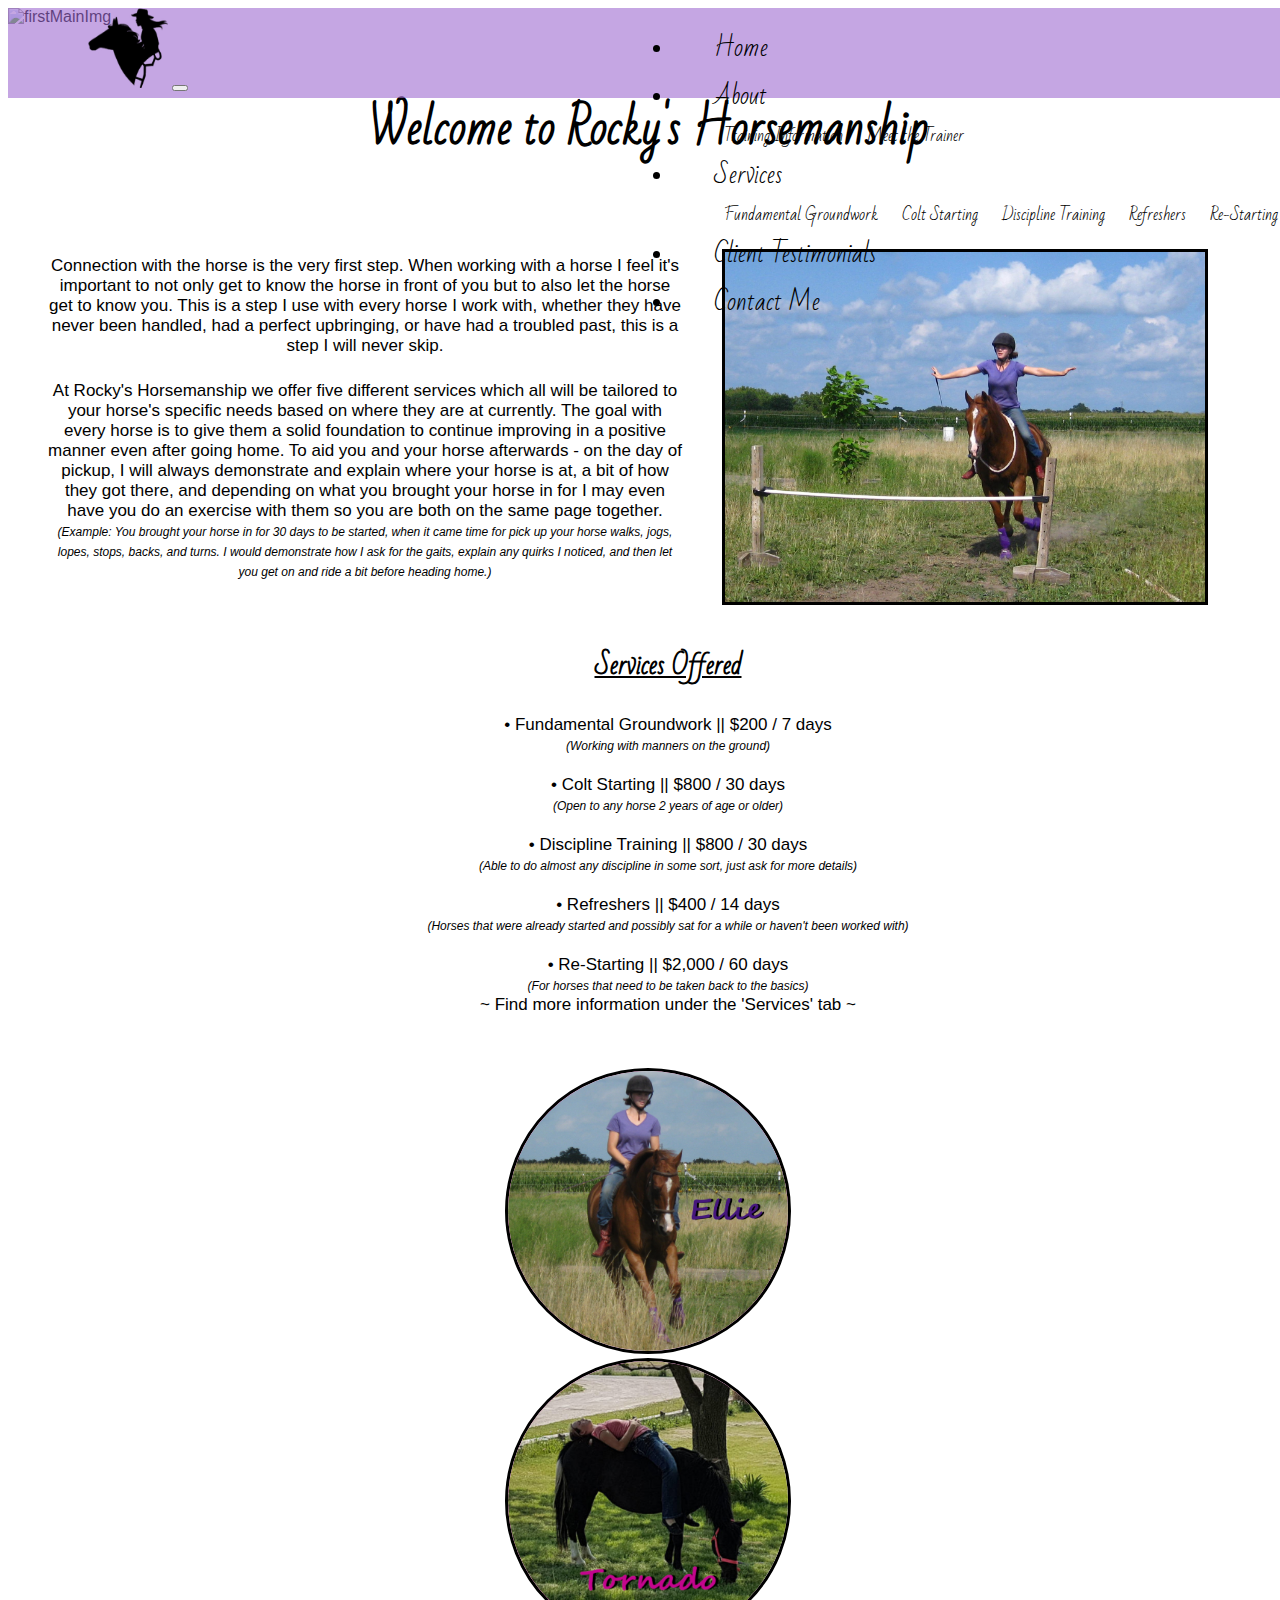
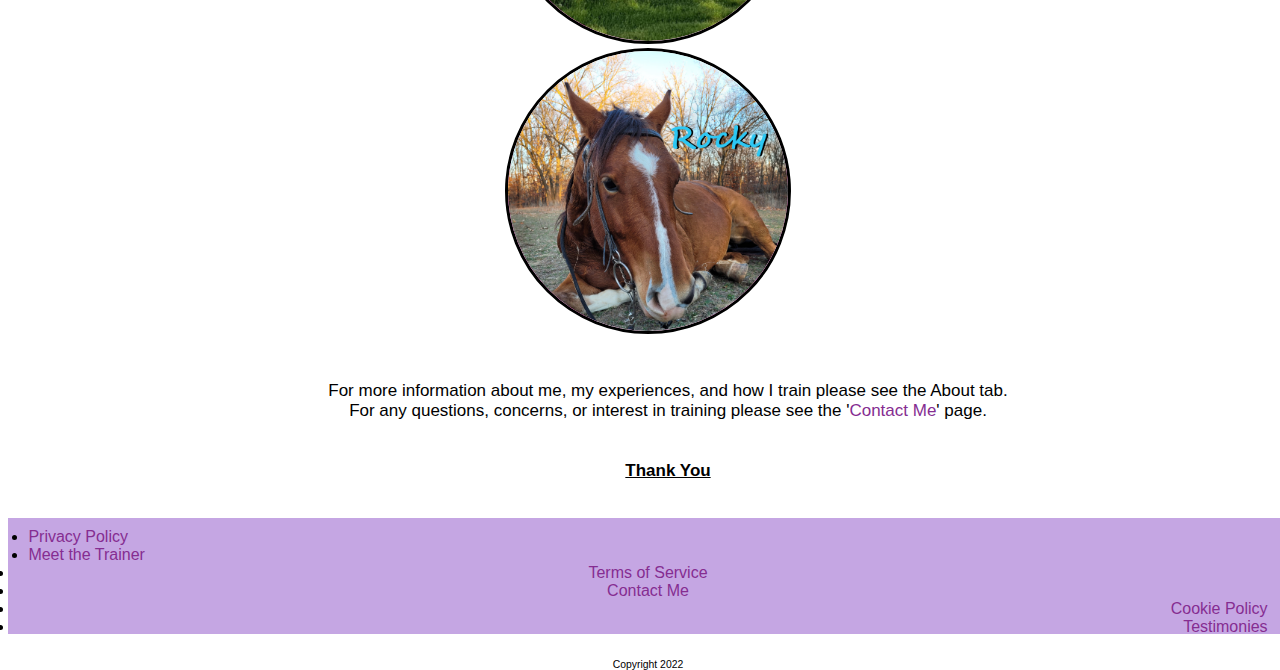
==== index.html @ a3692b14 "Add files via upload" ====
<!DOCTYPE html>
<html lang="en">


<head>
  <meta charset="utf-8">
  <title>Rocky's Horsemanship</title>

  <!--Link Files-->
  <link href="https://cdn.jsdelivr.net/npm/bootstrap@5.1.3/dist/css/bootstrap.min.css" rel="stylesheet"
    integrity="sha384-1BmE4kWBq78iYhFldvKuhfTAU6auU8tT94WrHftjDbrCEXSU1oBoqyl2QvZ6jIW3" crossorigin="anonymous">
  <link href="css/horseTraining.css" rel="stylesheet">
  <!--Script Files-->
  <script src="https://ajax.googleapis.com/ajax/libs/jquery/3.6.1/jquery.min.js"></script>
  <script src="https://code.jquery.com/jquery-3.3.1.slim.min.js"
    integrity="sha384-q8i/X+965DzO0rT7abK41JStQIAqVgRVzpbzo5smXKp4YfRvH+8abtTE1Pi6jizo"
    crossorigin="anonymous"></script>
  <script src="https://cdnjs.cloudflare.com/ajax/libs/popper.js/1.14.7/umd/popper.min.js"
    integrity="sha384-UO2eT0CpHqdSJQ6hJty5KVphtPhzWj9WO1clHTMGa3JDZwrnQq4sF86dIHNDz0W1"
    crossorigin="anonymous"></script>
  <script src="js/horseTraining.js"></script>
  <!--Font Styles-->
  <link rel="preconnect" href="https://fonts.googleapis.com">
  <link rel="preconnect" href="https://fonts.gstatic.com" crossorigin>
  <link href="https://fonts.googleapis.com/css2?family=Bad+Script&display=swap" rel="stylesheet">

</head>

<body>
  <header>
  </header>
  <!-- Nav -->
  <nav class="navbar sticky-top navbar-expand-lg bg-body-tertiary">
    <div class="container-fluid">
      <a class="navbar-brand"><img src="images/LOGO-idea1-trans.png" alt="Logo" width="80px" height="80px"
          class="d-inline-block align-text-center"></a>
      <button class="navbar-toggler" type="button" data-bs-toggle="collapse" data-bs-target="#navbarNavDropdown"
        aria-controls="navbarNavDropdown" aria-expanded="false" aria-label="Toggle navigation">
        <span class="navbar-toggler-icon"></span>
      </button>
      <div class="collapse navbar-collapse" id="navbarNavDropdown">
        <ul class="navbar-nav ms-auto">
          <li class="nav-item">
            <a class="nav-link active" aria-current="page" href="index.html">Home</a>
          </li>
          <li id="aboutDrop" class="nav-item dropdown">
            <a class="nav-link dropdown-toggle" data-bs-toggle="dropdown" role="button" aria-expanded="false">About</a>
            <ul id="aboutOptions" class="dropdown-menu">
              <a class="dropdown-item nav-textChange" href="aboutTraining/aboutTrain.html">Training Information</a>
              <a class="dropdown-item nav-textChange" href="aboutMe/aboutMe.html">Meet the Trainer</a>
            </ul>
          </li>
          <li id="serviceDrop" class="nav-item dropdown">
            <a class="nav-link dropdown-toggle" data-bs-toggle="dropdown" role="button"
              aria-expanded="false">Services</a>
            <ul id="serviceOptions" class="dropdown-menu">
              <a class="dropdown-item nav-textChange" href="services/groundwork.html">Fundamental Groundwork</a>
              <!--Horses 2 and under for the basic ground work(tying, picking up feet, loading, building confidence, etc.)-->
              <a class="dropdown-item nav-textChange" href="services/coltStarting.html">Colt Starting</a>
              <!--Horses 2 and over basic starting of 30 days with options of 30, 60, and 90 days-->
              <a class="dropdown-item nav-textChange" href="services/disciplineTraining.html">Discipline Training</a>
              <!--Specific Discipline training for the horse(s) Western & English - can be multiple at once-->
              <a class="dropdown-item nav-textChange" href="services/refresher.html">Refreshers</a>
              <!--For horses of any age that just need a little extra, help to remember what they already know, and or manner work-->
              <a class="dropdown-item nav-textChange" href="services/reStart.html">Re-Starting</a>
              <!--Aimed to rescues or horses that need a little extra help and taking them back to the begging, min of 60 days-->
            </ul>
          </li>
          <li class="nav-item">
            <a class="nav-link" href="clients/testimonies.html">Client Testimonials</a>
          </li>
          <li class="nav-item">
            <a class="nav-link" href="contact/contactMe.html">Contact Me</a>
          </li>
        </ul>
      </div>
    </div>
  </nav>
  <!--End of Nav-->


  <!--Title-->
  <div class="mainImage">
    <img src="images/tornado_FreeJump_Banner.png" alt="firstMainImg" id="largeMainImg">
  </div>
  <!-- Main Section -->

  <main>
    <section>
      <br>
      <h2 class="welcome">Welcome to Rocky's Horsemanship</h2>
      <article>
        <br>
        <figure class="ellieFreeRide"><img src="images/freeRide.jpg" alt="Riding horse to jump">
        </figure>
        <p>
          Connection with the horse is the very first step. When working with a horse
          I feel it's important to not only get to know the horse in front of you but to
          also let the horse get to know you. This is a step I use with every horse I work
          with, whether they have never been handled, had a perfect upbringing, or have
          had a troubled past, this is a step I will never skip.</p>
        <p>
          At Rocky's Horsemanship we offer five different services which all will be tailored
          to your horse's specific needs based on where they are at currently. The goal
          with every horse is to give them a solid foundation to continue improving in a
          positive manner even after going home. To aid you and your horse afterwards - on
          the day of pickup, I will always demonstrate and explain where your horse is at,
          a bit of how they got there, and depending on what you brought your horse in
          for I may even have you do an exercise with them so you are both on the same page
          together. <i class="firstExample">(Example: You brought your horse in for 30 days to
            be started, when it came time for pick up your horse walks, jogs, lopes, stops,
            backs, and turns. I would demonstrate how I ask for the gaits, explain any quirks
            I noticed, and then let you get on and ride a bit before heading home.)</i> </p><br>

        <p class="offeredService">Services Offered</p>
        <p>
          &bull; Fundamental Groundwork || $200 / 7 days<br>
          <i class="exampleTraining">(Working with manners on the ground)</i><br><br>
          &bull; Colt Starting || $800 / 30 days <br>
          <i class="exampleTraining">(Open to any horse 2 years of age or older)</i><br><br>
          &bull; Discipline Training || $800 / 30 days <br>
          <i class="exampleTraining">(Able to do almost any discipline in some sort, just
            ask for more details)</i><br><br>
          &bull; Refreshers || $400 / 14 days <br>
          <i class="exampleTraining">(Horses that were already started and possibly sat for a
            while or haven't been worked with)</i><br><br>
          &bull; Re-Starting || $2,000 / 60 days <br>
          <i class="exampleTraining">(For horses that need to be taken back to the basics)</i><br>
          ~ Find more information under the 'Services' tab ~
        </p><br><br>

        <!--Insert two or three cards under here, remove the rest--><center>
        <div class="row" id="thumbnailsHome">
          <div class="col">
            <img src="images/homeEllieCircle.jpg" id="ellieCircle" alt="Ellie" class="img-thumbnail-Home">
          </div>
          <div class="col">
            <img src="images/homeTornadoCircle.jpg" id="tornadoCircle" alt="Tornado" class="img-thumbnail-Home">
          </div>
          <div class="col">
            <img src="images/homeRockyCircle.jpg" id="rockyCircle" alt="Rocky" class="img-thumbnail-Home">
          </div>
        </div></center>
        <br>
        <p>
            For more information about me, my experiences, and how I train please
            see the About tab.<br>
            For any questions, concerns, or interest in training please see 
            the '<a href="contact/contactMe.html">Contact Me</a>' page.<br><br><br>
            <b><u>Thank You</u></b><br><br>
        </p>
      </article>
    </section>
  </main>

  <!-- Footer -->

  <footer>
    <div class="row">
      <div class="col">
        <article class="policy">
          <li><a href="policies/Privacy.html">Privacy Policy</a></li>
          <li><a href="aboutMe/aboutMe.html">Meet the Trainer</a></li>
        </article>
      </div>

      <div class="col">
        <article class="info1">
          <li><a href="policies/Terms.html">Terms of Service</a></li>
          <li><a href="contact/contactMe.html">Contact Me</a></li>
        </article>
      </div>

      <div class="col">
        <article class="info2">
          <li><a href="policies/Cookie.html">Cookie Policy</a></li>
          <li><a href="clients/testimonies.html">Testimonies</a></li>
        </article>
      </div>

    </div>
    <br>

    <p>Copyright 2022</p>
  </footer>
  <script src="https://cdn.jsdelivr.net/npm/bootstrap@5.1.3/dist/js/bootstrap.bundle.min.js"
    integrity="sha384-ka7Sk0Gln4gmtz2MlQnikT1wXgYsOg+OMhuP+IlRH9sENBO0LRn5q+8nbTov4+1p"
    crossorigin="anonymous"></script>
</body>

</html>

<!-- End of Code -->
---- css/horseTraining.css ----
/* Body Settings */
body {
    font-family: Arial, Helvetica, sans-serif;
    width: 100%;
    height: auto;
    overflow-x: hidden;
}
/* Link Settings */
a:link {
    color: rgb(133, 45, 145);
    text-decoration: none;
}
a:visited {
    color: rgb(123, 109, 127);
}
a:hover {
    color: rgb(154, 36, 193) !important;
    text-decoration: none;
    font-style: italic;
}


/* Navbar Styles */
.navbar {
    background-color: rgba(159, 106, 208, 60%);
    font-family: 'Bad Script', cursive;
    height: 90px;
    position: absolute;
    width: 100%;
}
.dropdown-menu a{
    padding: 10px 10px;
    text-align: center;
}
#navbarNavDropdown {
    float: right !important;
}
.navbar-brand {
    margin-left: 80px;
}
.nav-link {
    color: black;
    font-size: 1.50em;
    margin: 0px 40px;
    padding-right: 15px !important;
}
nav .navbar-nav li a{
    color: black;
}

/* Title Image */
#largeMainImg {
    width: 100% !important;
    height: 580px !important;
}

/* Main Section */
.welcome {
    text-align: center;
    margin: 40px 0px;
    font-family: 'Bad Script', cursive;
    font-weight: bold;
    font-size: 45px;
}

figure img {
	float: right;
    height: 350px;
    width: 480px;
    margin: 2px 40px;
    margin-bottom: 15px;
    border: 3px solid black;
}
article p {
    margin-left: 40px;
    margin-top: 25px;
    text-align: center;
    font-size: 17px;
}
.firstExample {
    font-size: 12px;
    font-style: italic;
}
.offeredService {
    font-family: 'Bad Script', cursive;
    font-weight: bold;
    text-decoration: underline;
    font-size: 25px;
}
.exampleTraining {
    font-size: 12px;
}

/* My Horses */
.img-thumbnail-Home {
    height: 280px;
    background: none;
    border-radius: 250px;
    border: 3px solid black;
    padding: 0;
    float: none;
}

/* the styles for the footer */
footer {
    background-color: rgba(159, 106, 208, 60%);	
    clear: both;
    height: 100px;
    padding: .4em;
    padding-top: 10px;
}

.policy {
    text-align: left;
    padding-left: 14px;
}
.info1 {
    text-align: center;
}
.info2 {
    text-align: right;
    padding-right: 14px;
}
footer p {
    margin-top: 5px;
	text-align: center;
    font-size: 65%;
}


/* Policies */
.terms {
    margin: 0 40px;
}
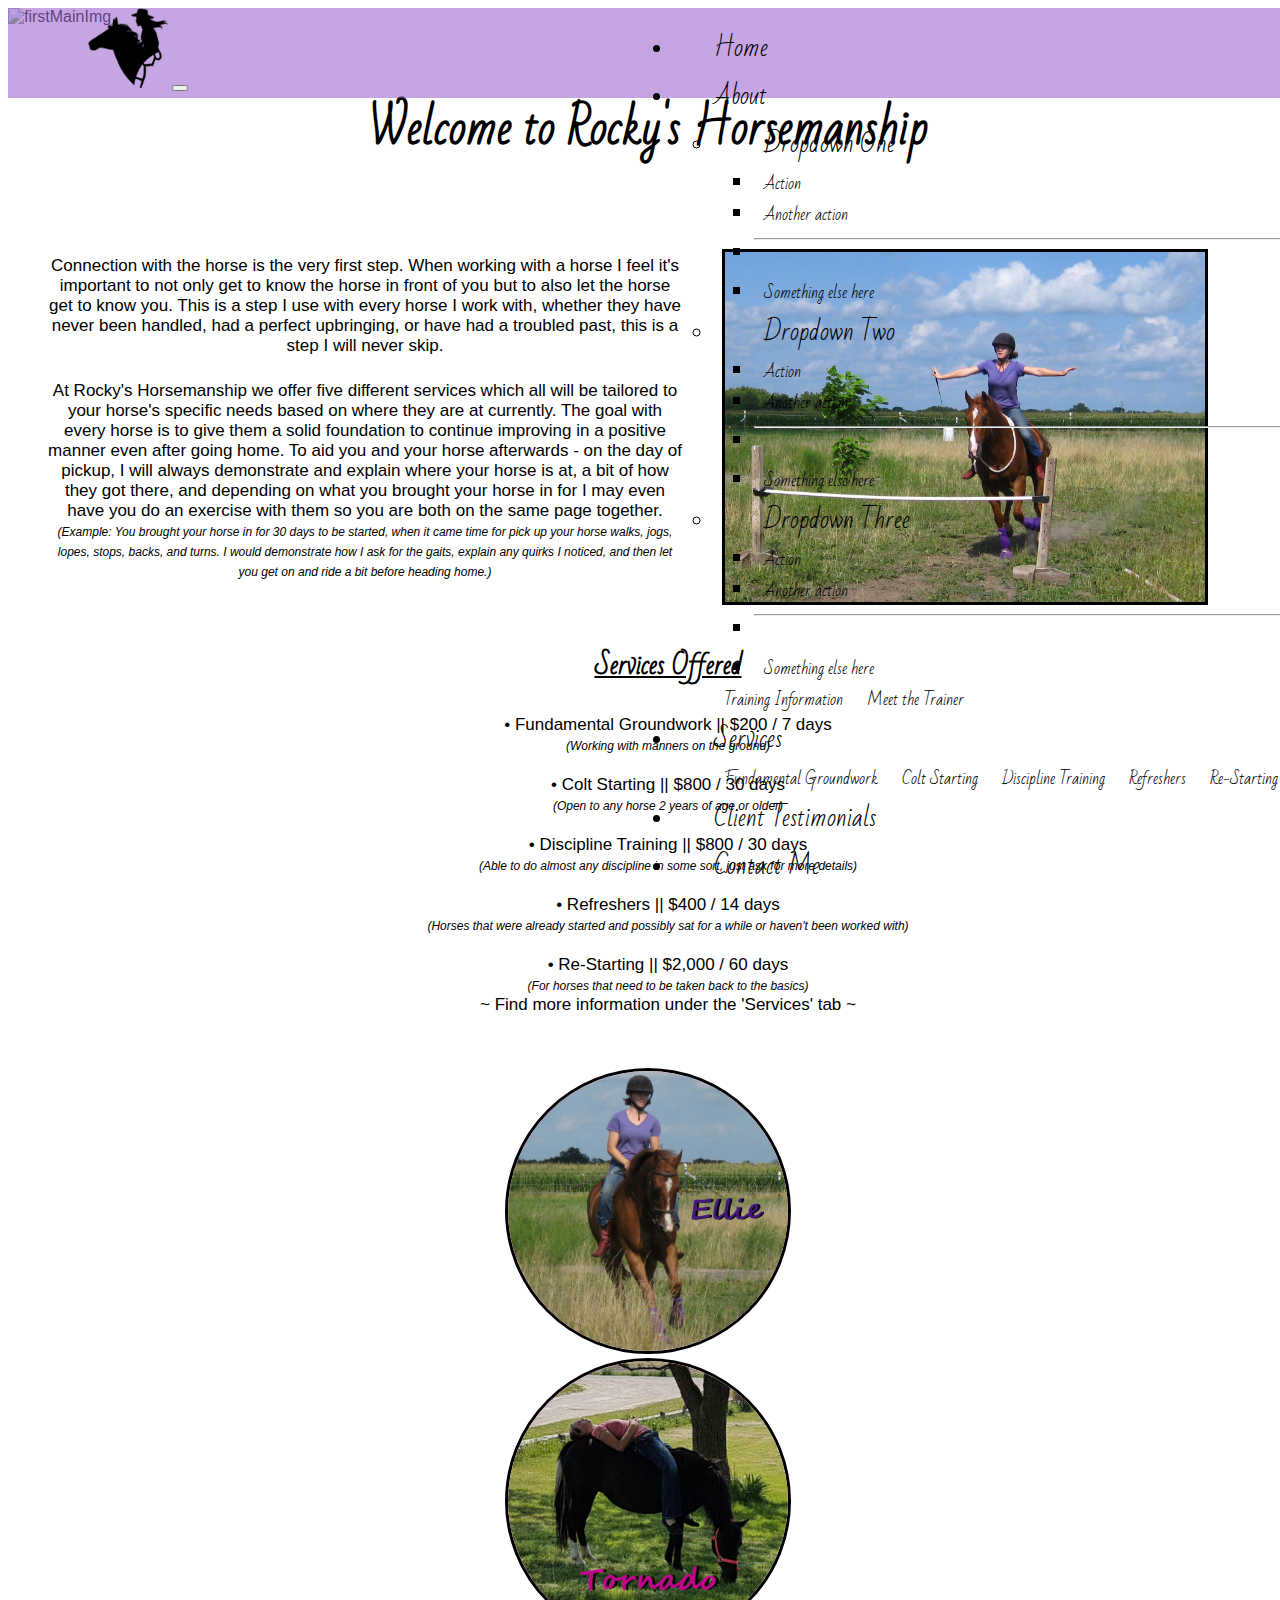
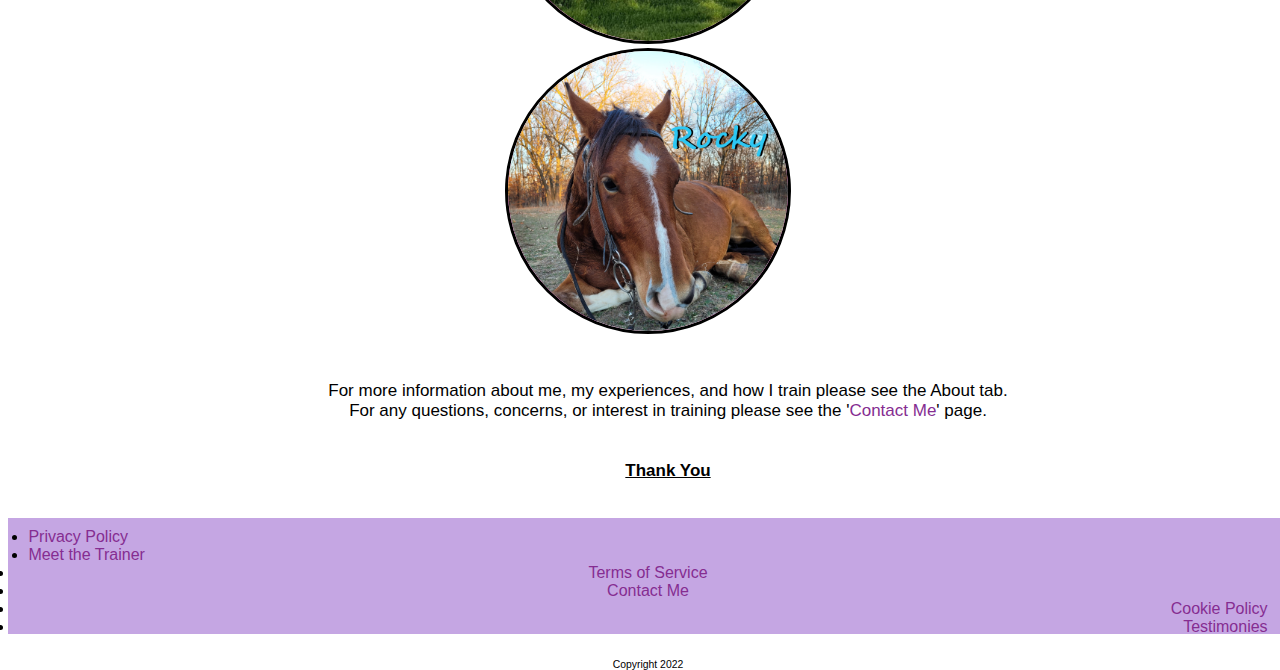
==== commit 44ec5c7d: "Change dropdown to dropend" ====
--- a/index.html
+++ b/index.html
@@ -13,11 +13,11 @@
   <!--Script Files-->
   <script src="https://ajax.googleapis.com/ajax/libs/jquery/3.6.1/jquery.min.js"></script>
   <script src="https://code.jquery.com/jquery-3.3.1.slim.min.js"
-    integrity="sha384-q8i/X+965DzO0rT7abK41JStQIAqVgRVzpbzo5smXKp4YfRvH+8abtTE1Pi6jizo"
-    crossorigin="anonymous"></script>
+    integrity="sha384-q8i/X+965DzO0rT7abK41JStQIAqVgRVzpbzo5smXKp4YfRvH+8abtTE1Pi6jizo" crossorigin="anonymous">
+  </script>
   <script src="https://cdnjs.cloudflare.com/ajax/libs/popper.js/1.14.7/umd/popper.min.js"
-    integrity="sha384-UO2eT0CpHqdSJQ6hJty5KVphtPhzWj9WO1clHTMGa3JDZwrnQq4sF86dIHNDz0W1"
-    crossorigin="anonymous"></script>
+    integrity="sha384-UO2eT0CpHqdSJQ6hJty5KVphtPhzWj9WO1clHTMGa3JDZwrnQq4sF86dIHNDz0W1" crossorigin="anonymous">
+  </script>
   <script src="js/horseTraining.js"></script>
   <!--Font Styles-->
   <link rel="preconnect" href="https://fonts.googleapis.com">
@@ -46,6 +46,52 @@
           <li id="aboutDrop" class="nav-item dropdown">
             <a class="nav-link dropdown-toggle" data-bs-toggle="dropdown" role="button" aria-expanded="false">About</a>
             <ul id="aboutOptions" class="dropdown-menu">
+
+              <li class="nav-item dropend">
+                <a class="nav-link dropdown-toggle" href="#" id="navbarDropdown" role="button" data-bs-toggle="dropdown"
+                  aria-expanded="false">
+                  Dropdown One
+                </a>
+                <ul class="dropdown-menu" aria-labelledby="navbarDropdown">
+                  <li><a class="dropdown-item" href="#">Action</a></li>
+                  <li><a class="dropdown-item" href="#">Another action</a></li>
+                  <li>
+                    <hr class="dropdown-divider">
+                  </li>
+                  <li><a class="dropdown-item" href="#">Something else here</a></li>
+                </ul>
+              </li>
+
+              <li class="nav-item dropend">
+                <a class="nav-link dropdown-toggle" href="#" id="navbarDropdown" role="button" data-bs-toggle="dropdown"
+                  aria-expanded="false">
+                  Dropdown Two
+                </a>
+                <ul class="dropdown-menu" aria-labelledby="navbarDropdown">
+                  <li><a class="dropdown-item" href="#">Action</a></li>
+                  <li><a class="dropdown-item" href="#">Another action</a></li>
+                  <li>
+                    <hr class="dropdown-divider">
+                  </li>
+                  <li><a class="dropdown-item" href="#">Something else here</a></li>
+                </ul>
+              </li>
+
+              <li class="nav-item dropend">
+                <a class="nav-link dropdown-toggle" href="#" id="navbarDropdown" role="button" data-bs-toggle="dropdown"
+                  aria-expanded="false">
+                  Dropdown Three
+                </a>
+                <ul class="dropdown-menu" aria-labelledby="navbarDropdown">
+                  <li><a class="dropdown-item" href="#">Action</a></li>
+                  <li><a class="dropdown-item" href="#">Another action</a></li>
+                  <li>
+                    <hr class="dropdown-divider">
+                  </li>
+                  <li><a class="dropdown-item" href="#">Something else here</a></li>
+                </ul>
+              </li>
+
               <a class="dropdown-item nav-textChange" href="aboutTraining/aboutTrain.html">Training Information</a>
               <a class="dropdown-item nav-textChange" href="aboutMe/aboutMe.html">Meet the Trainer</a>
             </ul>
@@ -129,25 +175,27 @@
           ~ Find more information under the 'Services' tab ~
         </p><br><br>
 
-        <!--Insert two or three cards under here, remove the rest--><center>
-        <div class="row" id="thumbnailsHome">
-          <div class="col">
-            <img src="images/homeEllieCircle.jpg" id="ellieCircle" alt="Ellie" class="img-thumbnail-Home">
+        <!--Insert two or three cards under here, remove the rest-->
+        <center>
+          <div class="row" id="thumbnailsHome">
+            <div class="col">
+              <img src="images/homeEllieCircle.jpg" id="ellieCircle" alt="Ellie" class="img-thumbnail-Home">
+            </div>
+            <div class="col">
+              <img src="images/homeTornadoCircle.jpg" id="tornadoCircle" alt="Tornado" class="img-thumbnail-Home">
+            </div>
+            <div class="col">
+              <img src="images/homeRockyCircle.jpg" id="rockyCircle" alt="Rocky" class="img-thumbnail-Home">
+            </div>
           </div>
-          <div class="col">
-            <img src="images/homeTornadoCircle.jpg" id="tornadoCircle" alt="Tornado" class="img-thumbnail-Home">
-          </div>
-          <div class="col">
-            <img src="images/homeRockyCircle.jpg" id="rockyCircle" alt="Rocky" class="img-thumbnail-Home">
-          </div>
-        </div></center>
+        </center>
         <br>
         <p>
-            For more information about me, my experiences, and how I train please
-            see the About tab.<br>
-            For any questions, concerns, or interest in training please see 
-            the '<a href="contact/contactMe.html">Contact Me</a>' page.<br><br><br>
-            <b><u>Thank You</u></b><br><br>
+          For more information about me, my experiences, and how I train please
+          see the About tab.<br>
+          For any questions, concerns, or interest in training please see
+          the '<a href="contact/contactMe.html">Contact Me</a>' page.<br><br><br>
+          <b><u>Thank You</u></b><br><br>
         </p>
       </article>
     </section>
@@ -184,8 +232,8 @@
     <p>Copyright 2022</p>
   </footer>
   <script src="https://cdn.jsdelivr.net/npm/bootstrap@5.1.3/dist/js/bootstrap.bundle.min.js"
-    integrity="sha384-ka7Sk0Gln4gmtz2MlQnikT1wXgYsOg+OMhuP+IlRH9sENBO0LRn5q+8nbTov4+1p"
-    crossorigin="anonymous"></script>
+    integrity="sha384-ka7Sk0Gln4gmtz2MlQnikT1wXgYsOg+OMhuP+IlRH9sENBO0LRn5q+8nbTov4+1p" crossorigin="anonymous">
+  </script>
 </body>
 
 </html>
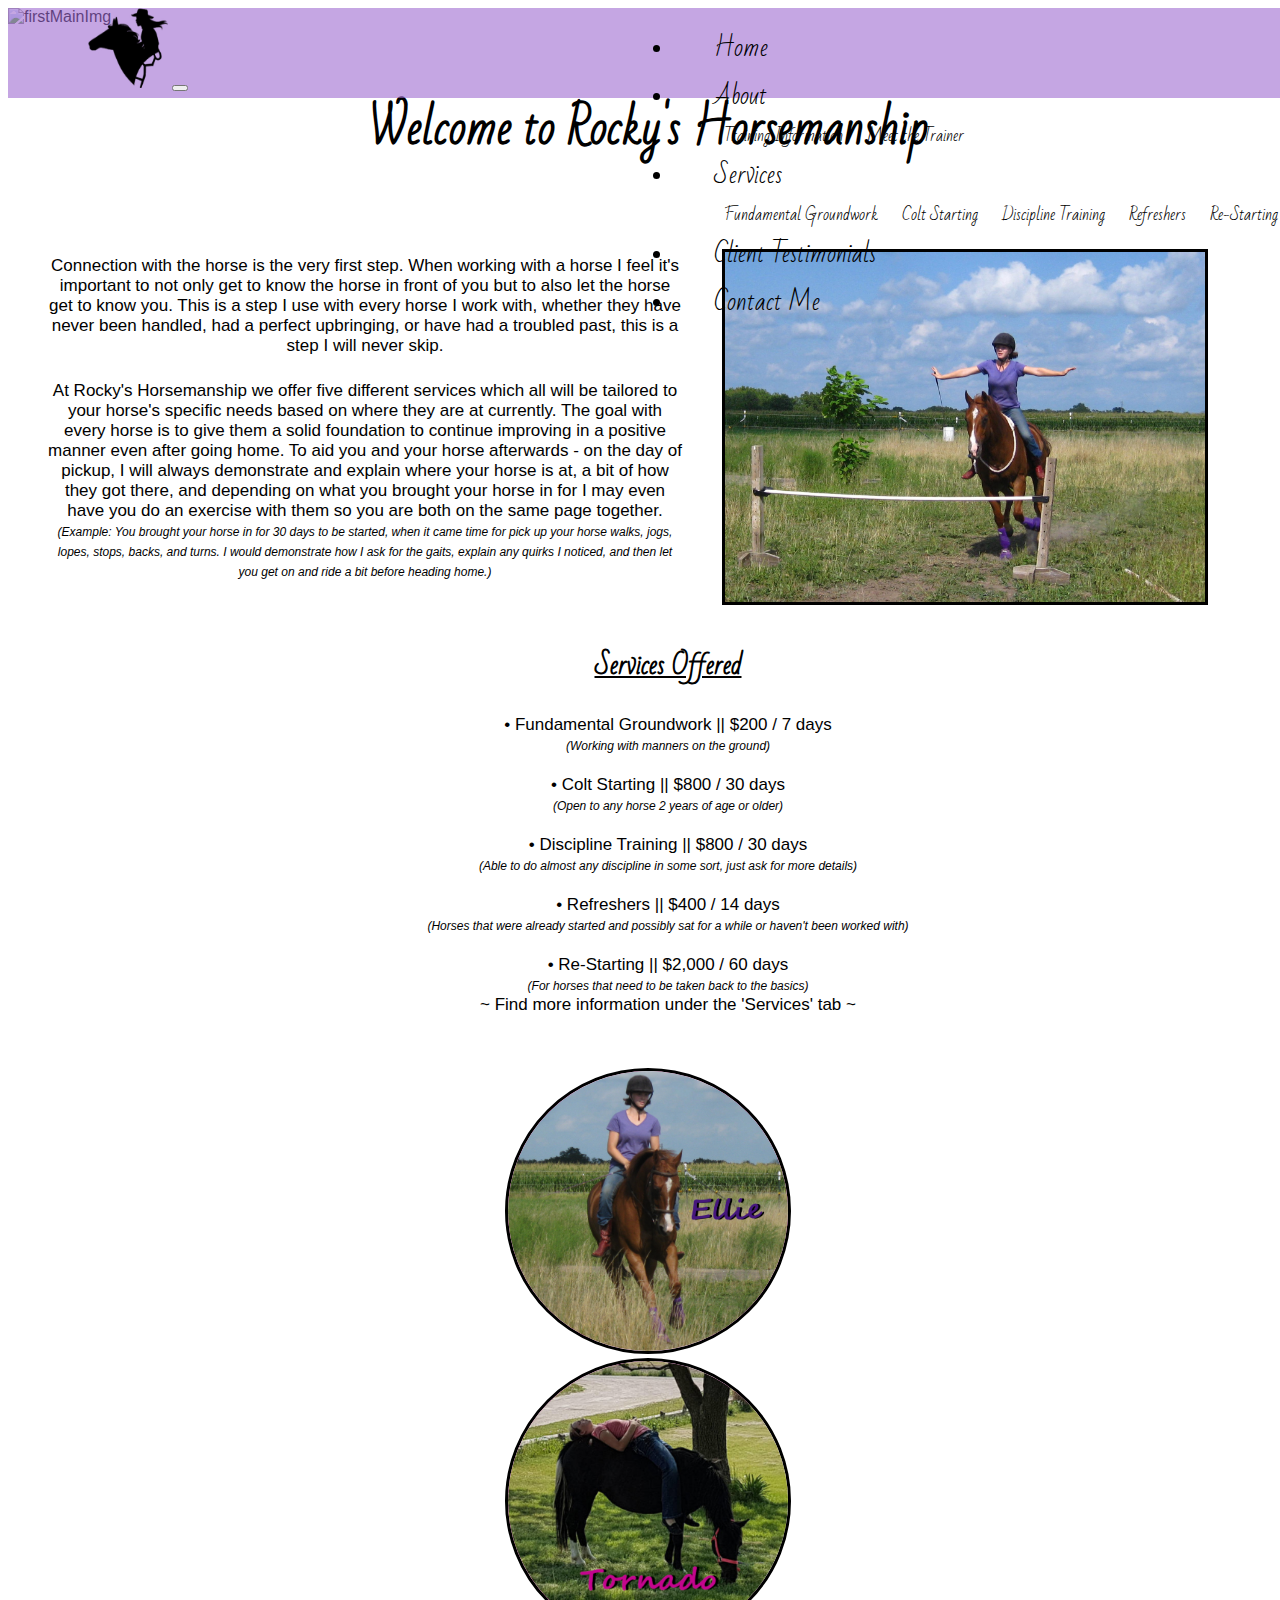
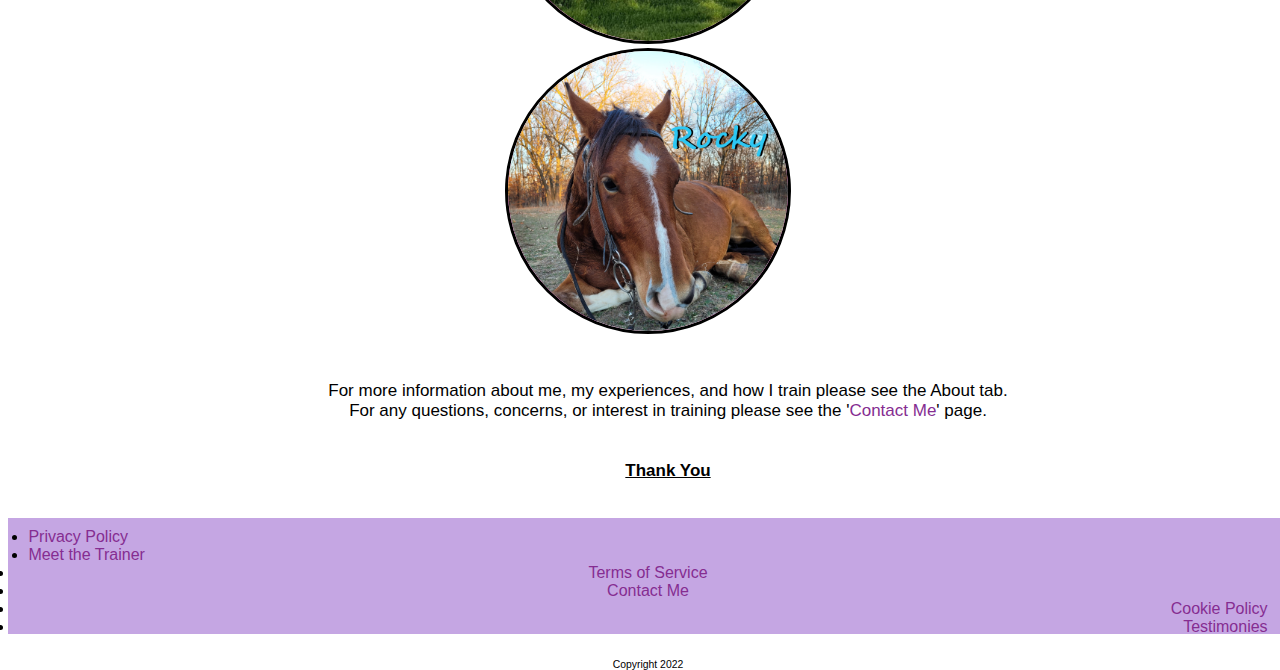
==== commit 3de63026: "Revert "Change dropdown to dropend"" ====
--- a/index.html
+++ b/index.html
@@ -13,11 +13,11 @@
   <!--Script Files-->
   <script src="https://ajax.googleapis.com/ajax/libs/jquery/3.6.1/jquery.min.js"></script>
   <script src="https://code.jquery.com/jquery-3.3.1.slim.min.js"
-    integrity="sha384-q8i/X+965DzO0rT7abK41JStQIAqVgRVzpbzo5smXKp4YfRvH+8abtTE1Pi6jizo" crossorigin="anonymous">
-  </script>
+    integrity="sha384-q8i/X+965DzO0rT7abK41JStQIAqVgRVzpbzo5smXKp4YfRvH+8abtTE1Pi6jizo"
+    crossorigin="anonymous"></script>
   <script src="https://cdnjs.cloudflare.com/ajax/libs/popper.js/1.14.7/umd/popper.min.js"
-    integrity="sha384-UO2eT0CpHqdSJQ6hJty5KVphtPhzWj9WO1clHTMGa3JDZwrnQq4sF86dIHNDz0W1" crossorigin="anonymous">
-  </script>
+    integrity="sha384-UO2eT0CpHqdSJQ6hJty5KVphtPhzWj9WO1clHTMGa3JDZwrnQq4sF86dIHNDz0W1"
+    crossorigin="anonymous"></script>
   <script src="js/horseTraining.js"></script>
   <!--Font Styles-->
   <link rel="preconnect" href="https://fonts.googleapis.com">
@@ -46,52 +46,6 @@
           <li id="aboutDrop" class="nav-item dropdown">
             <a class="nav-link dropdown-toggle" data-bs-toggle="dropdown" role="button" aria-expanded="false">About</a>
             <ul id="aboutOptions" class="dropdown-menu">
-
-              <li class="nav-item dropend">
-                <a class="nav-link dropdown-toggle" href="#" id="navbarDropdown" role="button" data-bs-toggle="dropdown"
-                  aria-expanded="false">
-                  Dropdown One
-                </a>
-                <ul class="dropdown-menu" aria-labelledby="navbarDropdown">
-                  <li><a class="dropdown-item" href="#">Action</a></li>
-                  <li><a class="dropdown-item" href="#">Another action</a></li>
-                  <li>
-                    <hr class="dropdown-divider">
-                  </li>
-                  <li><a class="dropdown-item" href="#">Something else here</a></li>
-                </ul>
-              </li>
-
-              <li class="nav-item dropend">
-                <a class="nav-link dropdown-toggle" href="#" id="navbarDropdown" role="button" data-bs-toggle="dropdown"
-                  aria-expanded="false">
-                  Dropdown Two
-                </a>
-                <ul class="dropdown-menu" aria-labelledby="navbarDropdown">
-                  <li><a class="dropdown-item" href="#">Action</a></li>
-                  <li><a class="dropdown-item" href="#">Another action</a></li>
-                  <li>
-                    <hr class="dropdown-divider">
-                  </li>
-                  <li><a class="dropdown-item" href="#">Something else here</a></li>
-                </ul>
-              </li>
-
-              <li class="nav-item dropend">
-                <a class="nav-link dropdown-toggle" href="#" id="navbarDropdown" role="button" data-bs-toggle="dropdown"
-                  aria-expanded="false">
-                  Dropdown Three
-                </a>
-                <ul class="dropdown-menu" aria-labelledby="navbarDropdown">
-                  <li><a class="dropdown-item" href="#">Action</a></li>
-                  <li><a class="dropdown-item" href="#">Another action</a></li>
-                  <li>
-                    <hr class="dropdown-divider">
-                  </li>
-                  <li><a class="dropdown-item" href="#">Something else here</a></li>
-                </ul>
-              </li>
-
               <a class="dropdown-item nav-textChange" href="aboutTraining/aboutTrain.html">Training Information</a>
               <a class="dropdown-item nav-textChange" href="aboutMe/aboutMe.html">Meet the Trainer</a>
             </ul>
@@ -175,27 +129,25 @@
           ~ Find more information under the 'Services' tab ~
         </p><br><br>
 
-        <!--Insert two or three cards under here, remove the rest-->
-        <center>
-          <div class="row" id="thumbnailsHome">
-            <div class="col">
-              <img src="images/homeEllieCircle.jpg" id="ellieCircle" alt="Ellie" class="img-thumbnail-Home">
-            </div>
-            <div class="col">
-              <img src="images/homeTornadoCircle.jpg" id="tornadoCircle" alt="Tornado" class="img-thumbnail-Home">
-            </div>
-            <div class="col">
-              <img src="images/homeRockyCircle.jpg" id="rockyCircle" alt="Rocky" class="img-thumbnail-Home">
-            </div>
+        <!--Insert two or three cards under here, remove the rest--><center>
+        <div class="row" id="thumbnailsHome">
+          <div class="col">
+            <img src="images/homeEllieCircle.jpg" id="ellieCircle" alt="Ellie" class="img-thumbnail-Home">
           </div>
-        </center>
+          <div class="col">
+            <img src="images/homeTornadoCircle.jpg" id="tornadoCircle" alt="Tornado" class="img-thumbnail-Home">
+          </div>
+          <div class="col">
+            <img src="images/homeRockyCircle.jpg" id="rockyCircle" alt="Rocky" class="img-thumbnail-Home">
+          </div>
+        </div></center>
         <br>
         <p>
-          For more information about me, my experiences, and how I train please
-          see the About tab.<br>
-          For any questions, concerns, or interest in training please see
-          the '<a href="contact/contactMe.html">Contact Me</a>' page.<br><br><br>
-          <b><u>Thank You</u></b><br><br>
+            For more information about me, my experiences, and how I train please
+            see the About tab.<br>
+            For any questions, concerns, or interest in training please see 
+            the '<a href="contact/contactMe.html">Contact Me</a>' page.<br><br><br>
+            <b><u>Thank You</u></b><br><br>
         </p>
       </article>
     </section>
@@ -232,8 +184,8 @@
     <p>Copyright 2022</p>
   </footer>
   <script src="https://cdn.jsdelivr.net/npm/bootstrap@5.1.3/dist/js/bootstrap.bundle.min.js"
-    integrity="sha384-ka7Sk0Gln4gmtz2MlQnikT1wXgYsOg+OMhuP+IlRH9sENBO0LRn5q+8nbTov4+1p" crossorigin="anonymous">
-  </script>
+    integrity="sha384-ka7Sk0Gln4gmtz2MlQnikT1wXgYsOg+OMhuP+IlRH9sENBO0LRn5q+8nbTov4+1p"
+    crossorigin="anonymous"></script>
 </body>
 
 </html>
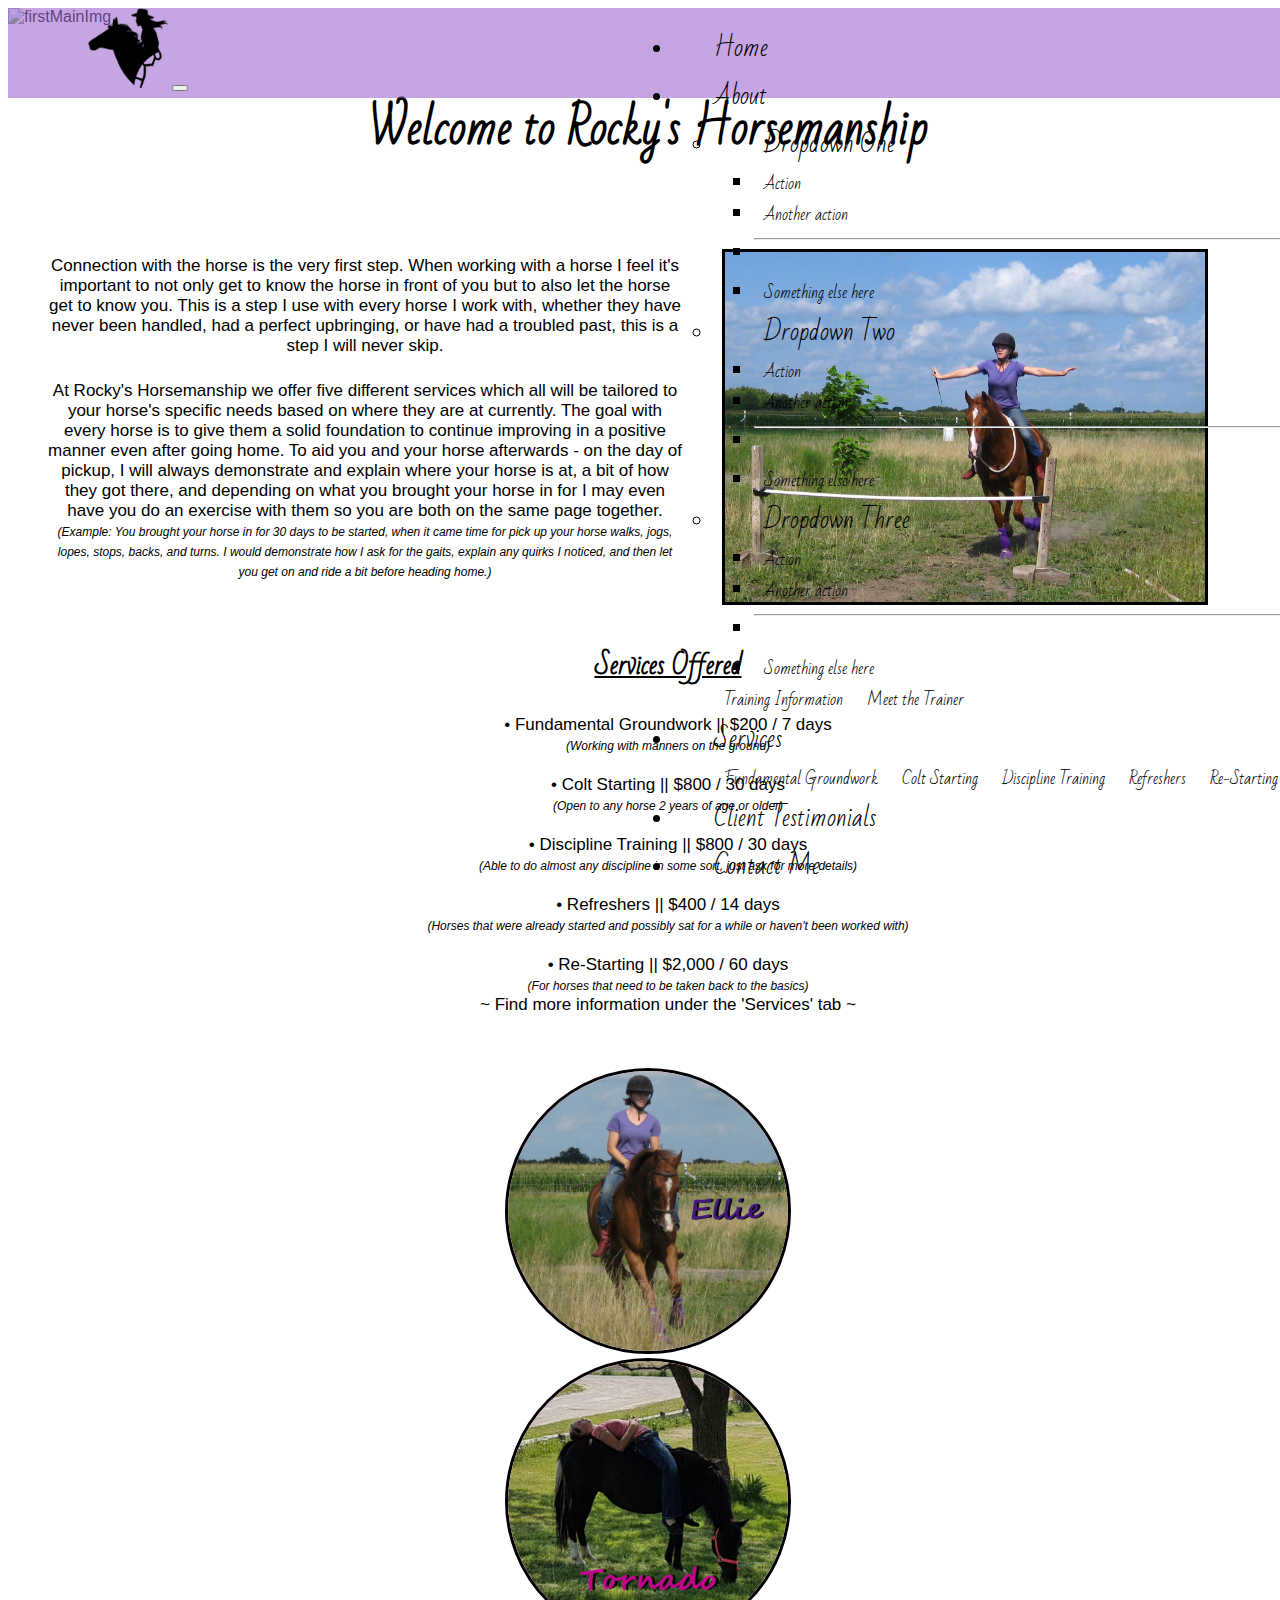
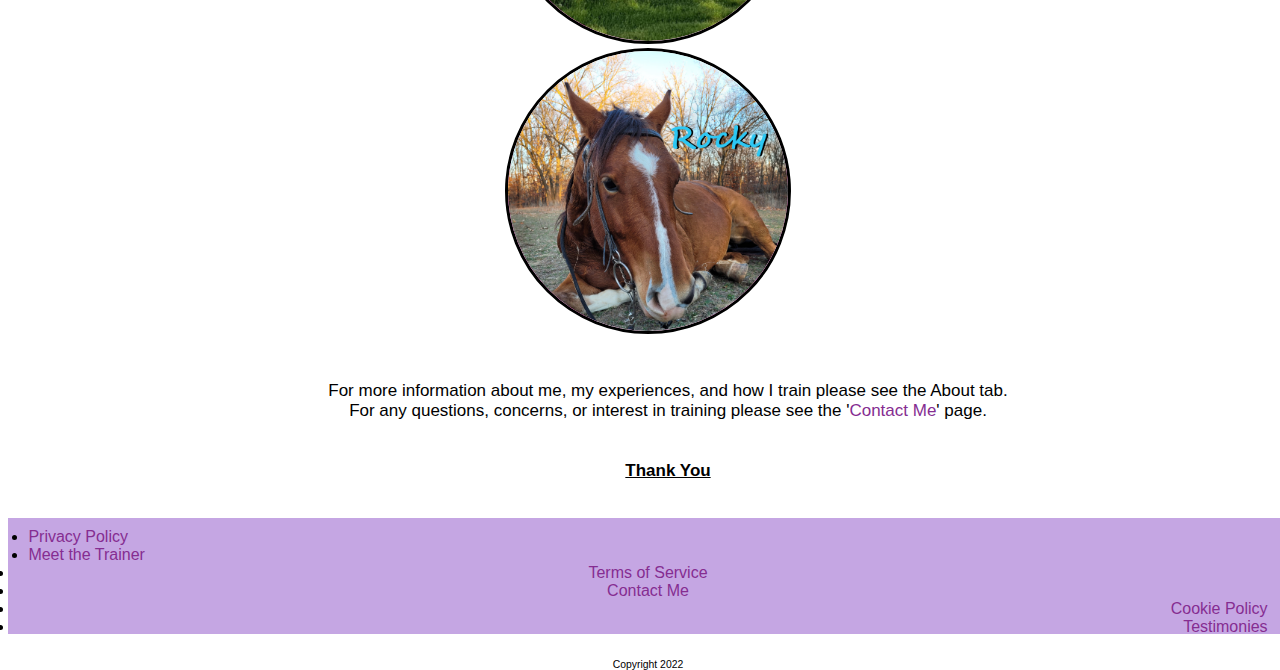
==== commit d66ad089: "Adding dropdowns that drop right" ====
--- a/index.html
+++ b/index.html
@@ -13,11 +13,11 @@
   <!--Script Files-->
   <script src="https://ajax.googleapis.com/ajax/libs/jquery/3.6.1/jquery.min.js"></script>
   <script src="https://code.jquery.com/jquery-3.3.1.slim.min.js"
-    integrity="sha384-q8i/X+965DzO0rT7abK41JStQIAqVgRVzpbzo5smXKp4YfRvH+8abtTE1Pi6jizo"
-    crossorigin="anonymous"></script>
+    integrity="sha384-q8i/X+965DzO0rT7abK41JStQIAqVgRVzpbzo5smXKp4YfRvH+8abtTE1Pi6jizo" crossorigin="anonymous">
+  </script>
   <script src="https://cdnjs.cloudflare.com/ajax/libs/popper.js/1.14.7/umd/popper.min.js"
-    integrity="sha384-UO2eT0CpHqdSJQ6hJty5KVphtPhzWj9WO1clHTMGa3JDZwrnQq4sF86dIHNDz0W1"
-    crossorigin="anonymous"></script>
+    integrity="sha384-UO2eT0CpHqdSJQ6hJty5KVphtPhzWj9WO1clHTMGa3JDZwrnQq4sF86dIHNDz0W1" crossorigin="anonymous">
+  </script>
   <script src="js/horseTraining.js"></script>
   <!--Font Styles-->
   <link rel="preconnect" href="https://fonts.googleapis.com">
@@ -46,6 +46,52 @@
           <li id="aboutDrop" class="nav-item dropdown">
             <a class="nav-link dropdown-toggle" data-bs-toggle="dropdown" role="button" aria-expanded="false">About</a>
             <ul id="aboutOptions" class="dropdown-menu">
+
+              <li class="nav-item dropend">
+                <a class="nav-link dropdown-toggle" href="#" id="navbarDropdown" role="button" data-bs-toggle="dropdown"
+                  aria-expanded="false">
+                  Dropdown One
+                </a>
+                <ul class="dropdown-menu" aria-labelledby="navbarDropdown">
+                  <li><a class="dropdown-item" href="#">Action</a></li>
+                  <li><a class="dropdown-item" href="#">Another action</a></li>
+                  <li>
+                    <hr class="dropdown-divider">
+                  </li>
+                  <li><a class="dropdown-item" href="#">Something else here</a></li>
+                </ul>
+              </li>
+
+              <li class="nav-item dropend">
+                <a class="nav-link dropdown-toggle" href="#" id="navbarDropdown" role="button" data-bs-toggle="dropdown"
+                  aria-expanded="false">
+                  Dropdown Two
+                </a>
+                <ul class="dropdown-menu" aria-labelledby="navbarDropdown">
+                  <li><a class="dropdown-item" href="#">Action</a></li>
+                  <li><a class="dropdown-item" href="#">Another action</a></li>
+                  <li>
+                    <hr class="dropdown-divider">
+                  </li>
+                  <li><a class="dropdown-item" href="#">Something else here</a></li>
+                </ul>
+              </li>
+
+              <li class="nav-item dropend">
+                <a class="nav-link dropdown-toggle" href="#" id="navbarDropdown" role="button" data-bs-toggle="dropdown"
+                  aria-expanded="false">
+                  Dropdown Three
+                </a>
+                <ul class="dropdown-menu" aria-labelledby="navbarDropdown">
+                  <li><a class="dropdown-item" href="#">Action</a></li>
+                  <li><a class="dropdown-item" href="#">Another action</a></li>
+                  <li>
+                    <hr class="dropdown-divider">
+                  </li>
+                  <li><a class="dropdown-item" href="#">Something else here</a></li>
+                </ul>
+              </li>
+
               <a class="dropdown-item nav-textChange" href="aboutTraining/aboutTrain.html">Training Information</a>
               <a class="dropdown-item nav-textChange" href="aboutMe/aboutMe.html">Meet the Trainer</a>
             </ul>
@@ -129,25 +175,27 @@
           ~ Find more information under the 'Services' tab ~
         </p><br><br>
 
-        <!--Insert two or three cards under here, remove the rest--><center>
-        <div class="row" id="thumbnailsHome">
-          <div class="col">
-            <img src="images/homeEllieCircle.jpg" id="ellieCircle" alt="Ellie" class="img-thumbnail-Home">
+        <!--Insert two or three cards under here, remove the rest-->
+        <center>
+          <div class="row" id="thumbnailsHome">
+            <div class="col">
+              <img src="images/homeEllieCircle.jpg" id="ellieCircle" alt="Ellie" class="img-thumbnail-Home">
+            </div>
+            <div class="col">
+              <img src="images/homeTornadoCircle.jpg" id="tornadoCircle" alt="Tornado" class="img-thumbnail-Home">
+            </div>
+            <div class="col">
+              <img src="images/homeRockyCircle.jpg" id="rockyCircle" alt="Rocky" class="img-thumbnail-Home">
+            </div>
           </div>
-          <div class="col">
-            <img src="images/homeTornadoCircle.jpg" id="tornadoCircle" alt="Tornado" class="img-thumbnail-Home">
-          </div>
-          <div class="col">
-            <img src="images/homeRockyCircle.jpg" id="rockyCircle" alt="Rocky" class="img-thumbnail-Home">
-          </div>
-        </div></center>
+        </center>
         <br>
         <p>
-            For more information about me, my experiences, and how I train please
-            see the About tab.<br>
-            For any questions, concerns, or interest in training please see 
-            the '<a href="contact/contactMe.html">Contact Me</a>' page.<br><br><br>
-            <b><u>Thank You</u></b><br><br>
+          For more information about me, my experiences, and how I train please
+          see the About tab.<br>
+          For any questions, concerns, or interest in training please see
+          the '<a href="contact/contactMe.html">Contact Me</a>' page.<br><br><br>
+          <b><u>Thank You</u></b><br><br>
         </p>
       </article>
     </section>
@@ -184,8 +232,8 @@
     <p>Copyright 2022</p>
   </footer>
   <script src="https://cdn.jsdelivr.net/npm/bootstrap@5.1.3/dist/js/bootstrap.bundle.min.js"
-    integrity="sha384-ka7Sk0Gln4gmtz2MlQnikT1wXgYsOg+OMhuP+IlRH9sENBO0LRn5q+8nbTov4+1p"
-    crossorigin="anonymous"></script>
+    integrity="sha384-ka7Sk0Gln4gmtz2MlQnikT1wXgYsOg+OMhuP+IlRH9sENBO0LRn5q+8nbTov4+1p" crossorigin="anonymous">
+  </script>
 </body>
 
 </html>
